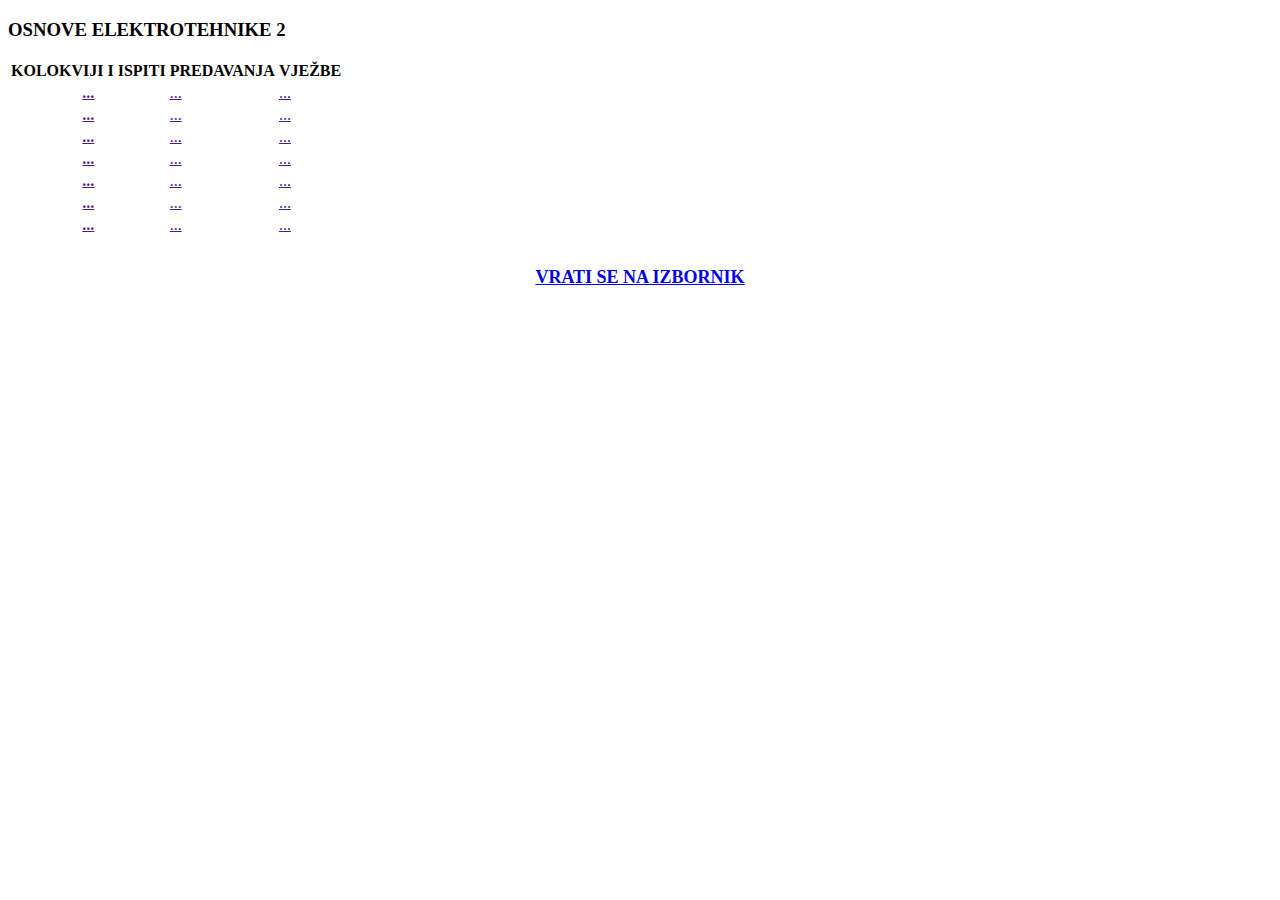
==== stranice/el.html @ be03b50e "jeees" ====
<!DOCTYPE html>
<html>
<head>
<link rel="stylesheet" href="https://maxcdn.bootstrapcdn.com/bootstrap/4.0.0-beta.3/css/bootstrap.min.css" integrity="sha384-Zug+QiDoJOrZ5t4lssLdxGhVrurbmBWopoEl+M6BdEfwnCJZtKxi1KgxUyJq13dy" crossorigin="anonymous">
</head>
<body>
<div class="container">
  <h3>OSNOVE ELEKTROTEHNIKE 2</h2>
    <style type="text/css">

      </style>
<table class="table table-striped table-dark table-hover">
  
  <thead>
    <tr>
	  <th>KOLOKVIJI I ISPITI</th>
      <th>PREDAVANJA</th>
      <th>VJEŽBE</th>
    </tr>
  </thead>
  <tbody>
    <tr>
      <th scope="row"><a href="" download="">...</a></th>
      <td><a href="" download="">...</a></td>
      <td><a href="" download="">...</a></td>
    </tr>
    <tr>
      <th scope="row"><a href="" download="">...</a></th>
      <td><a href="" download="">...</a></td>
      <td><a href="" download="">...</a></td>
    </tr>
    <tr>
      <th scope="row"><a href="" download="">...</a></th>
      <td><a href="" download="">...</a></td>
      <td><a href="" download="">...</a></td>
    </tr>
    <tr>
      <th scope="row"><a href="" download="">...</a></th>
      <td><a href="" download="">...</a></td>
      <td><a href="" download="">...</a></td>
    </tr>
    <tr>
      <th scope="row"><a href="" download="">...</a></th>
      <td><a href="" download="">...</a></td>
      <td><a href="" download="">...</a></td>
    </tr>
    <tr>
      <th scope="row"><a href="" download="">...</a></th>
      <td><a href="" download="">...</a></td>
      <td><a href="" download="">...</a></td>
	</tr>
	<tr>
		<th scope="row"><a href="" download="">...</a></th>
		<td><a href="" download="">...</a></td>
		<td><a href="" download="">...</a></td>
	  </tr>                        
  </tbody>
</table>

</div>
&ensp;
<h1><a href="../stranice/prva.html">VRATI SE NA IZBORNIK</a></h1>
<style>
  h1 {text-align: center;}
 h1 {font-size:18px;}
  </style>

</body>
</html>
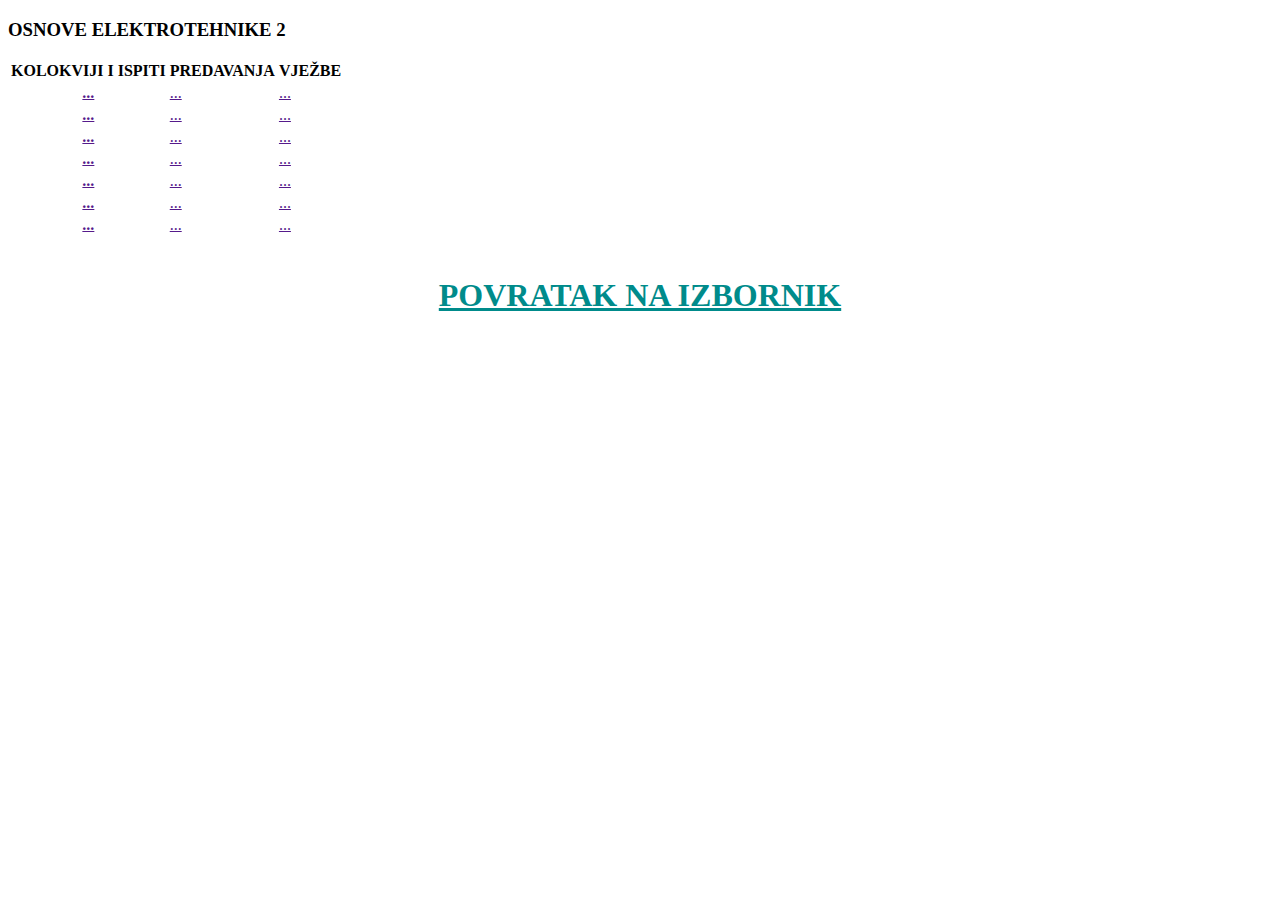
==== commit cffb0f74: "jeje" ====
--- a/stranice/el.html
+++ b/stranice/el.html
@@ -59,12 +59,64 @@
 
 </div>
 &ensp;
-<h1><a href="../stranice/prva.html">VRATI SE NA IZBORNIK</a></h1>
+<h1><a href="../stranice/prva.html" class="btn" id="button">POVRATAK NA IZBORNIK</a></h1>
 <style>
-  h1 {text-align: center;}
- h1 {font-size:18px;}
+   h1 {text-align: center;}
+#button{
+  color:darkcyan;
+  font-weight: bolder;
+}
+</style>
+<div class="title">
+  <h2>RADOVI<br />PRIPREMA SE SADRŽAJ</h2>
+  <style>
+    @import url('https://fonts.googleapis.com/css?family=Montserrat');
+.title {
+	font-family: "Montserrat";
+	text-align: center;
+	color: #FFF;
+	display: flex;
+	flex-direction: column;
+	align-items: center;
+	justify-content: center;
+	height: 15vh;
+	letter-spacing: 1px;
+}
+
+h2 {
+	background-image: url(https://www.profoundry.co/wp-content/uploads/2019/08/tumblr_o632cm2m4S1rurt8eo1_500.gif);
+	background-size: cover;
+	color: transparent;
+	background-clip: text;
+	-webkit-background-clip: text;
+	text-transform: uppercase;
+	font-size: 60px;
+	line-height: .75;
+  margin: 10px 0;
+  font-weight: bold;
+}
+/* styling my button */
+
+.white-mode {
+	text-decoration: none;
+	padding: 7px 10px;
+	background-color: #122;
+	border-radius: 3px;
+	color: #FFF;
+	transition: .35s ease-in-out;
+	position: absolute;
+	left: 15px;
+	bottom: 15px;
+	font-family: "Montserrat";
+}
+
+.white-mode:hover {
+	background-color: #FFF;
+	color: #122;
+}
+
   </style>
-
+</div>
 </body>
 </html>
 
